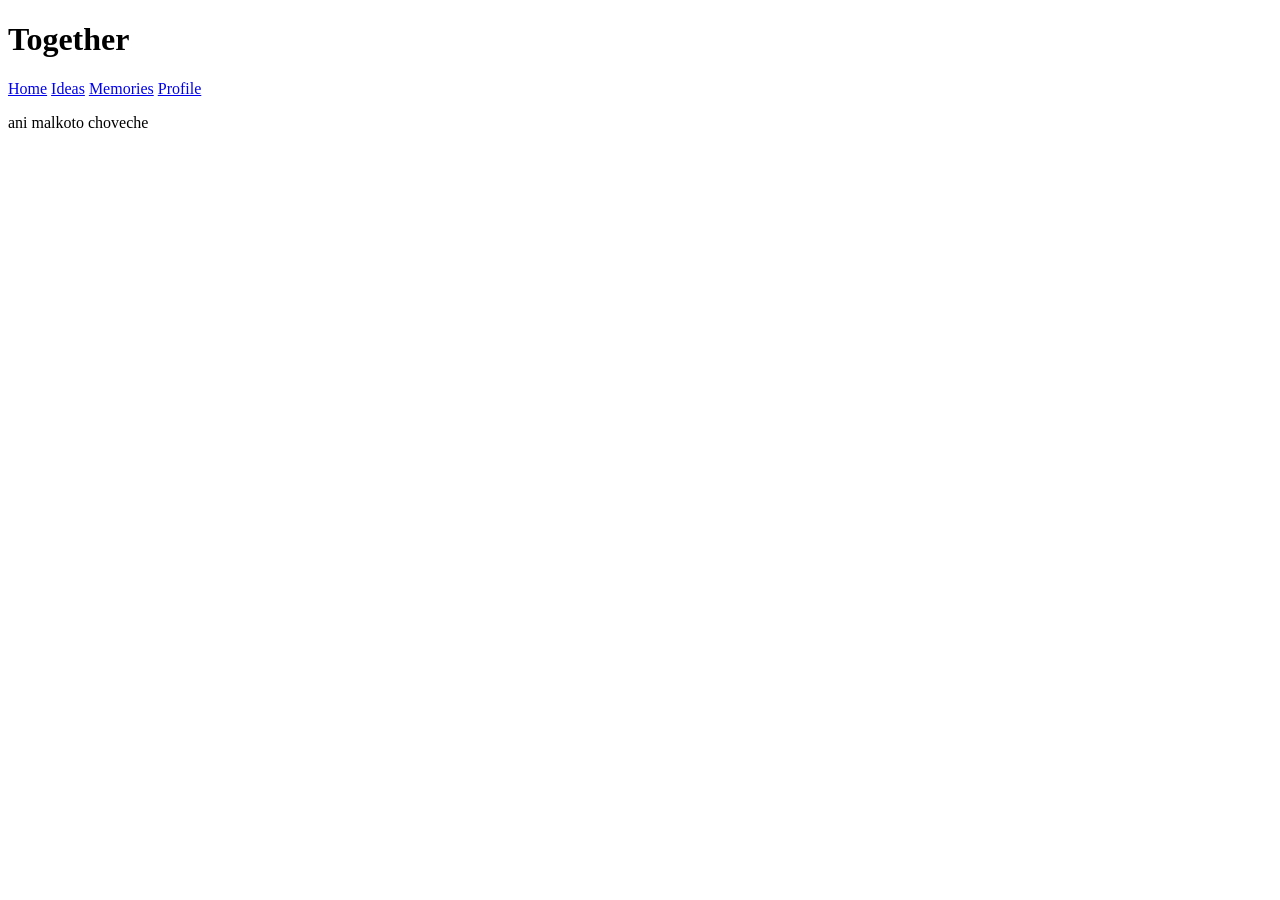
==== Anna-Maria/ideas.html @ b53c73a0 "Made folders for every team member and fixed directories" ====
<!DOCTYPE html>
<html lang="en">

<head>
    <meta charset="UTF-8">
    <title>Organization</title>
    <link rel="stylesheet" href="style.css">
</head>

<body>
    <header>
        <h1 class="header"> Together </h1>
        <nav class="header-nav">
            <a href="index.html" class="active">Home</a>
            <a href="ideas.html">Ideas</a>
            <a href="memories.html">Memories</a>
            <a href="profile.html">Profile</a>
        </nav>
    </header>
    <main>
        <p> ani malkoto choveche</p>
    </main>
    <script src="script.js"></script>
</body>

</html>
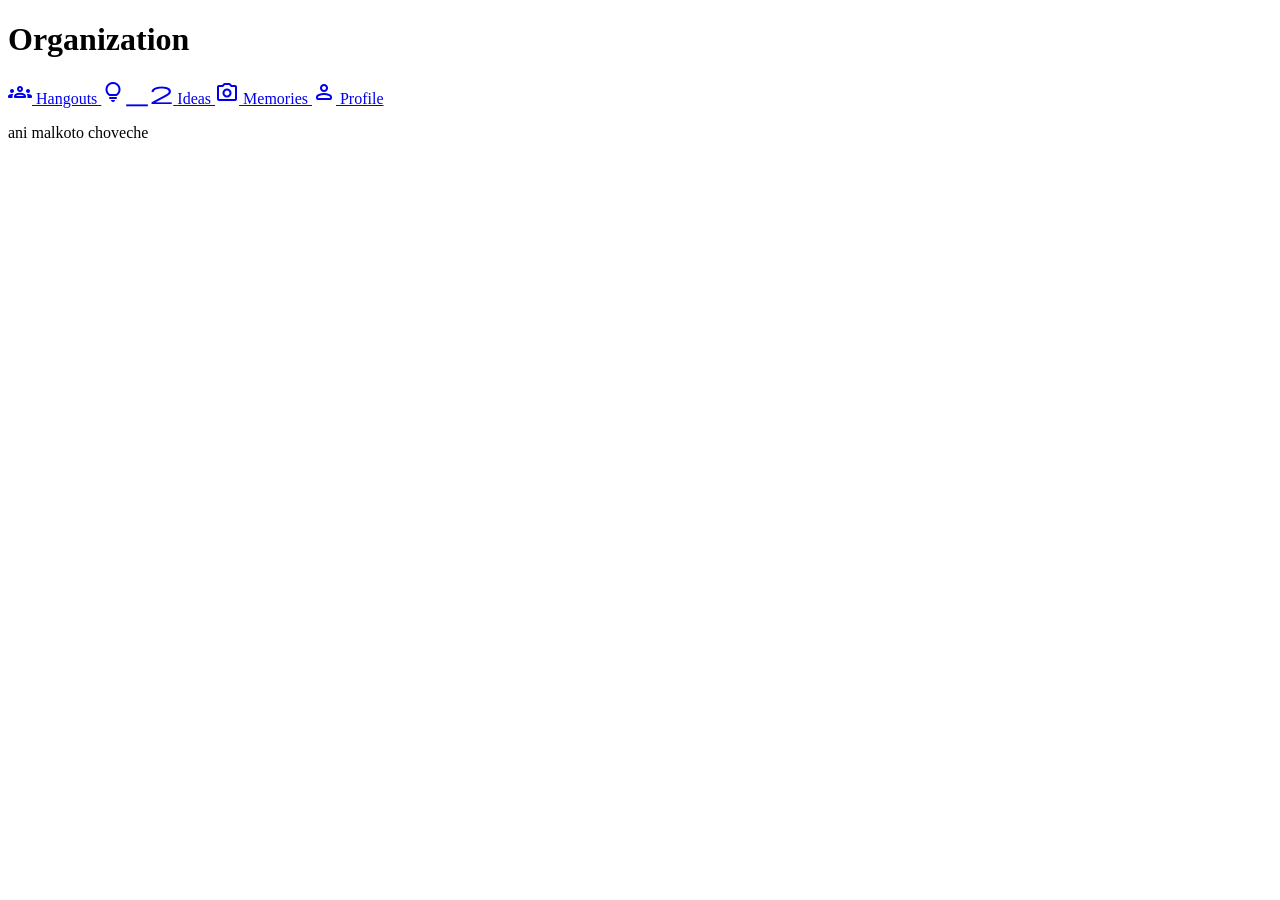
==== commit 52fac925: "Navbar -final and fixed directories-final" ====
--- a/Anna-Maria/ideas.html
+++ b/Anna-Maria/ideas.html
@@ -4,17 +4,37 @@
 <head>
     <meta charset="UTF-8">
     <title>Organization</title>
-    <link rel="stylesheet" href="style.css">
+    <link rel="stylesheet" href="Anna-Maria\style.css">
+    <link rel="stylesheet"
+        href="https://fonts.googleapis.com/css2?family=Material+Symbols+Outlined:opsz,wght,FILL,GRAD@20..48,100..700,0..1,-50..200&icon_names=person" />
+    <link rel="stylesheet"
+        href="https://fonts.googleapis.com/css2?family=Material+Symbols+Outlined:opsz,wght,FILL,GRAD@20..48,100..700,0..1,-50..200&icon_names=lightbulb_2" />
+    <link rel="stylesheet"
+        href="https://fonts.googleapis.com/css2?family=Material+Symbols+Outlined:opsz,wght,FILL,GRAD@20..48,100..700,0..1,-50..200&icon_names=home" />
+    <link rel="stylesheet"
+        href="https://fonts.googleapis.com/css2?family=Material+Symbols+Rounded:opsz,wght,FILL,GRAD@20..48,100..700,0..1,-50..200" />
 </head>
 
 <body>
     <header>
-        <h1 class="header"> Together </h1>
+        <h1 class="header"> Organization </h1>
         <nav class="header-nav">
-            <a href="index.html" class="active">Home</a>
-            <a href="ideas.html">Ideas</a>
-            <a href="memories.html">Memories</a>
-            <a href="profile.html">Profile</a>
+            <a href="Boris\index.html">
+                <span class="material-symbols-rounded">groups</span>
+                <span class="nav-headers"> Hangouts </span>
+            </a>
+            <a href="Anna-Maria\ideas.html" class="active">
+                <span class="material-symbols-rounded">lightbulb_2</span>
+                <span class="nav-headers"> Ideas </span>
+            </a>
+            <a href="Raya\memories.html">
+                <span class="material-symbols-rounded">photo_camera</span>
+                <span class="nav-headers"> Memories </span>
+            </a>
+            <a href="Kati\profile.html">
+                <span class="material-symbols-rounded">person</span>
+                <span class="nav-headers"> Profile </span>
+            </a>
         </nav>
     </header>
     <main>
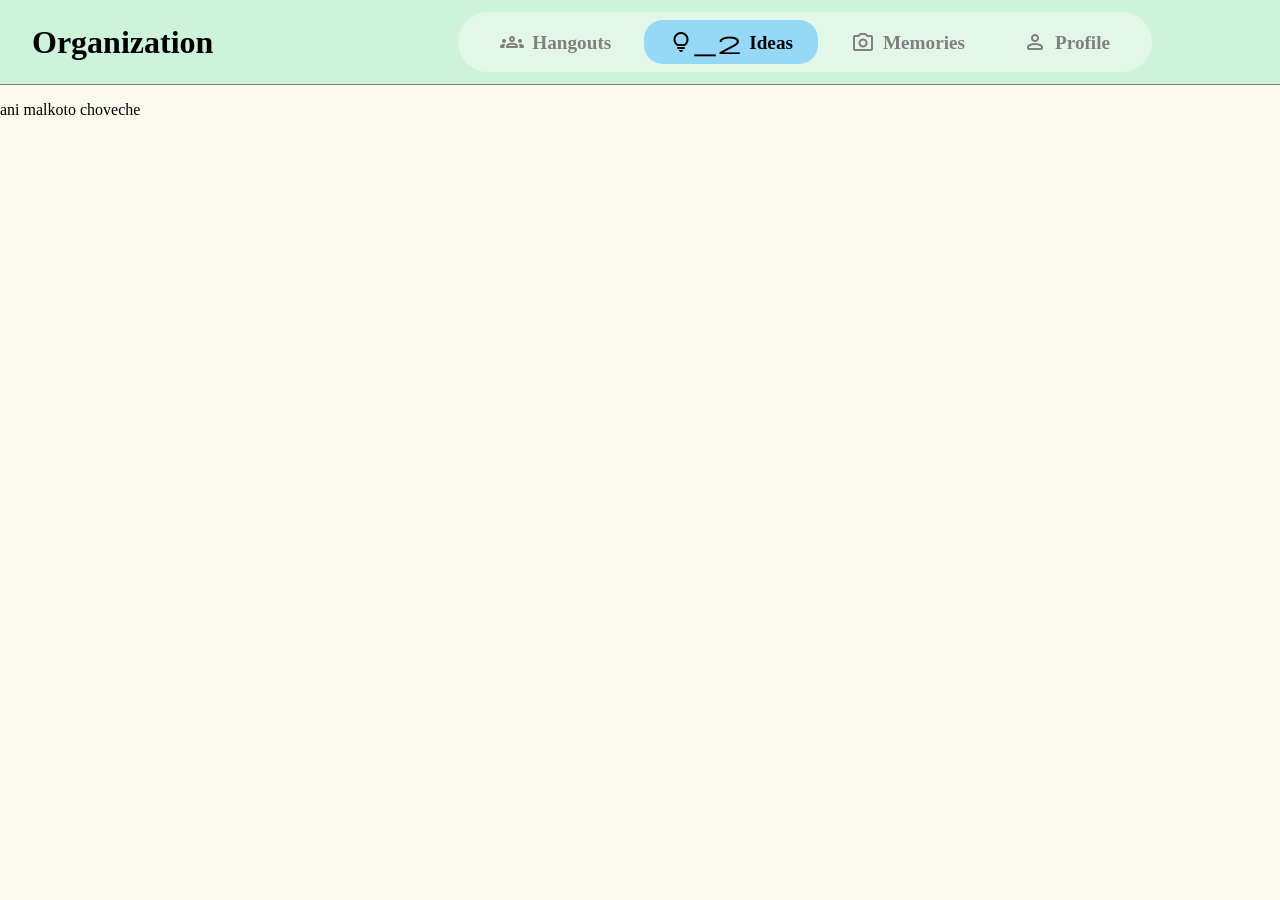
==== commit 5838df70: "directories Co-authored-by: Copilot <copilot@github.com>" ====
--- a/Anna-Maria/ideas.html
+++ b/Anna-Maria/ideas.html
@@ -4,7 +4,7 @@
 <head>
     <meta charset="UTF-8">
     <title>Organization</title>
-    <link rel="stylesheet" href="Anna-Maria\style.css">
+    <link rel="stylesheet" href="style.css">
     <link rel="stylesheet"
         href="https://fonts.googleapis.com/css2?family=Material+Symbols+Outlined:opsz,wght,FILL,GRAD@20..48,100..700,0..1,-50..200&icon_names=person" />
     <link rel="stylesheet"
@@ -19,19 +19,19 @@
     <header>
         <h1 class="header"> Organization </h1>
         <nav class="header-nav">
-            <a href="Boris\index.html">
+            <a href="../Boris/index.html">
                 <span class="material-symbols-rounded">groups</span>
                 <span class="nav-headers"> Hangouts </span>
             </a>
-            <a href="Anna-Maria\ideas.html" class="active">
+            <a href="ideas.html" class="active">
                 <span class="material-symbols-rounded">lightbulb_2</span>
                 <span class="nav-headers"> Ideas </span>
             </a>
-            <a href="Raya\memories.html">
+            <a href="../Raya/memories.html">
                 <span class="material-symbols-rounded">photo_camera</span>
                 <span class="nav-headers"> Memories </span>
             </a>
-            <a href="Kati\profile.html">
+            <a href="../Katrin/profile.html">
                 <span class="material-symbols-rounded">person</span>
                 <span class="nav-headers"> Profile </span>
             </a>
--- a/Anna-Maria/style.css
+++ b/Anna-Maria/style.css
@@ -0,0 +1,61 @@
+body{
+    margin:0;
+    background-color: #f5f5dc70;
+}
+
+/* navbar-style */
+header {
+    display: flex;
+    justify-content: space-between;
+    border-bottom: 1px solid gray;
+    padding: 12px 0px;
+    background-color:  rgb(207 242 218);
+    align-items: center;
+    column-gap: 245px;
+}
+
+h1.header {
+    padding-left: 2rem;
+    margin:0;
+}
+
+nav.header-nav {
+    display: flex;
+    align-items: center;
+    gap: 8px;
+    background-color:rgb(227 247 232);
+    padding: 0px 17px;
+    border-radius: 40px;
+    margin-right: 30rem;
+    height: 60px;
+}
+
+nav.header-nav a {
+    text-decoration: none;
+    color: black;
+    font-size: 1.2rem;
+    padding: 10px 25px;
+    border-radius: 19px;
+    font-weight: bold;
+    color:gray;
+}
+
+nav.header-nav a.active {
+    background-color: #96d8f8;
+    color: black;
+    font-weight: bolder;
+}
+
+nav.header-nav a:hover {
+    background-color:rgb(195, 208, 198);
+}
+
+nav.header-nav a{
+    display: flex;
+    justify-content: center;
+    column-gap: 8px;
+}
+
+span.nav-headers {
+    padding-top: 2px;
+}
